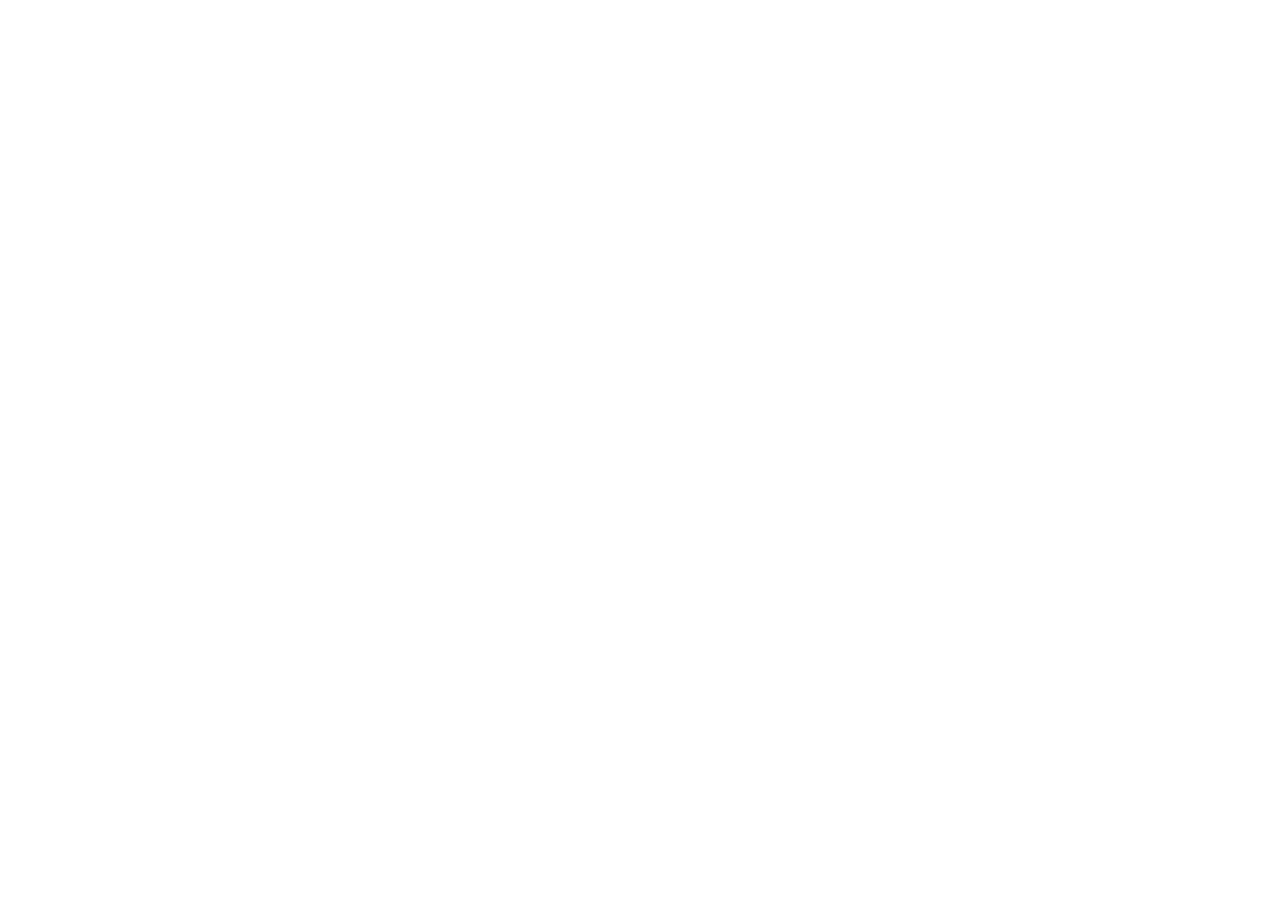
==== my-first-webpage.html @ 54892a68 "add initial page structure" ====
<!DOCTYPE html>
<html lang="en">
<head>
    <meta charset="UTF-8">
    <meta name="viewport" content="width=device-width, initial-scale=1.0">
    <title>My first webpage</title>
</head>
<body>
    
</body>
</html>
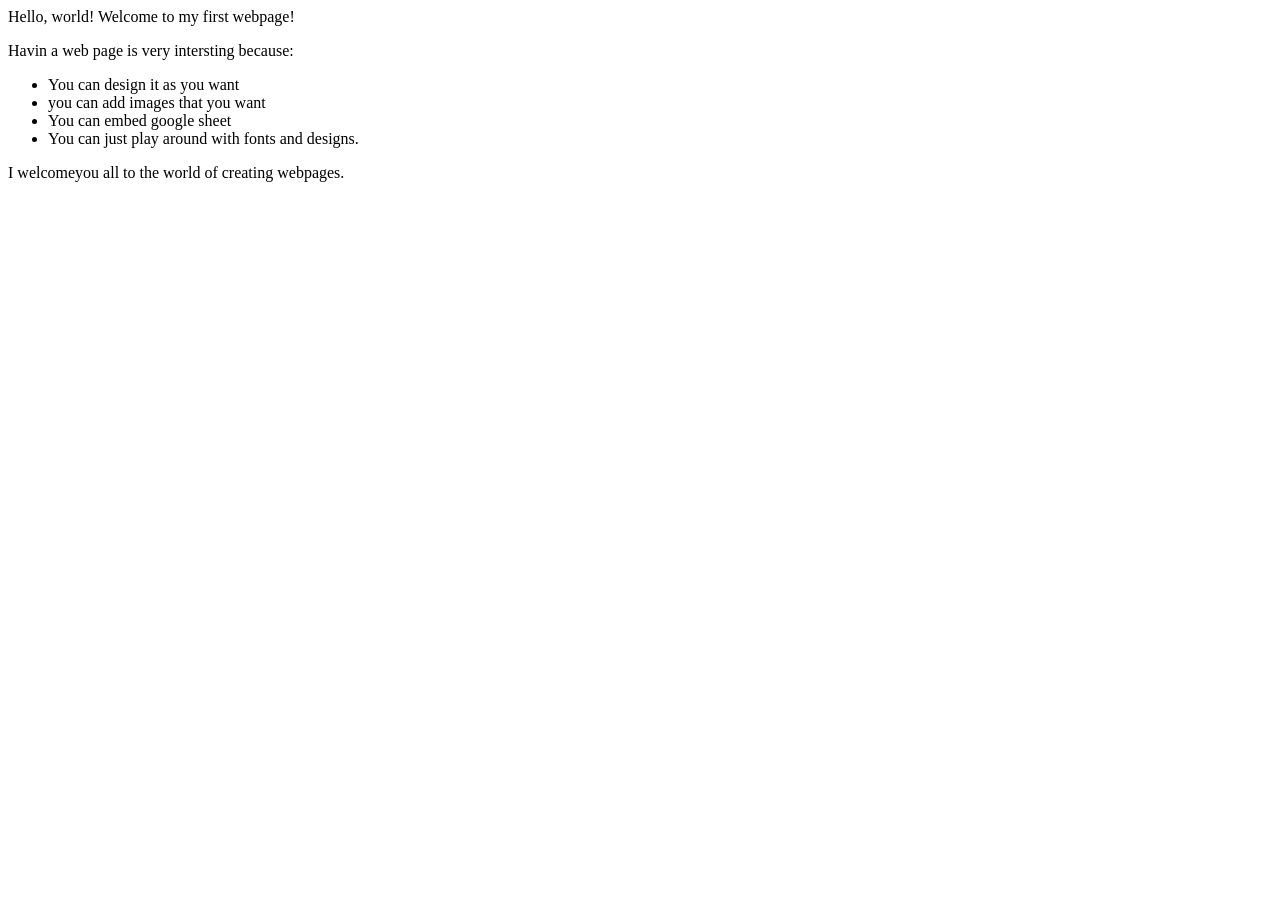
==== commit 0cf92c1f: "add changes" ====
--- a/my-first-webpage.html
+++ b/my-first-webpage.html
@@ -3,9 +3,20 @@
 <head>
     <meta charset="UTF-8">
     <meta name="viewport" content="width=device-width, initial-scale=1.0">
-    <title>My first webpage</title>
+    <title>My first webpage!</title>
 </head>
 <body>
+     Hello, world! 
+     Welcome to my first webpage!
+    <p>Havin a web page is very intersting because:
+    </p>
+    <ul>
+        <li>You can design it as you want</li>
+        <li>you can add images that you want</li>
+        <li>You can embed google sheet</li>
+        <li>You can just play around with fonts and designs.</li>
+    </ul>
+    <p>I welcomeyou all to the world of creating webpages.</p>
     
 </body>
 </html>
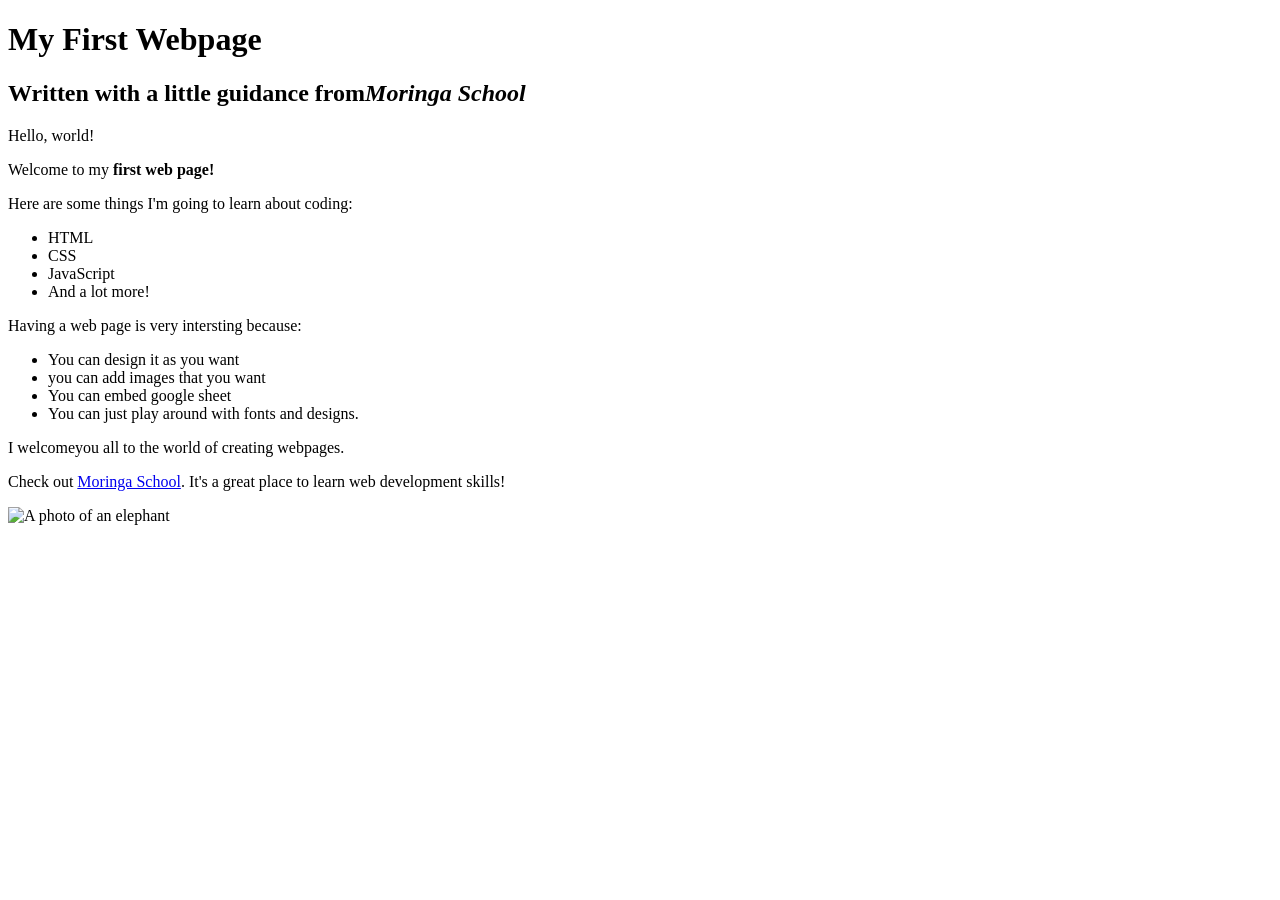
==== commit 92900cf1: "changes" ====
--- a/my-first-webpage.html
+++ b/my-first-webpage.html
@@ -3,12 +3,21 @@
 <head>
     <meta charset="UTF-8">
     <meta name="viewport" content="width=device-width, initial-scale=1.0">
-    <title>My first webpage!</title>
+    <title>My first webpage! </title>
 </head>
 <body>
-     Hello, world! 
-     Welcome to my first webpage!
-    <p>Havin a web page is very intersting because:
+    <h1>My First Webpage</h1>
+    <h2>Written with a little guidance from<em>Moringa School</em> </h2>
+     <p>Hello, world!</p>
+     <p>Welcome to my <strong> first web page!</strong></p>
+     <p>Here are some things I'm going to learn about coding:</p>
+     <ul>
+       <li>HTML</li>
+       <li>CSS</li>
+       <li>JavaScript</li>
+       <li>And a lot more!</li>
+     </ul>
+    <p>Having a web page is very intersting because:
     </p>
     <ul>
         <li>You can design it as you want</li>
@@ -17,6 +26,8 @@
         <li>You can just play around with fonts and designs.</li>
     </ul>
     <p>I welcomeyou all to the world of creating webpages.</p>
+    <p>Check out <a href="http://moringaschool.com/">Moringa School</a>. It's a great place to learn web development skills!</p>
+    <img src="images/elephant.jpg" alt="A photo of an elephant">
     
 </body>
 </html>
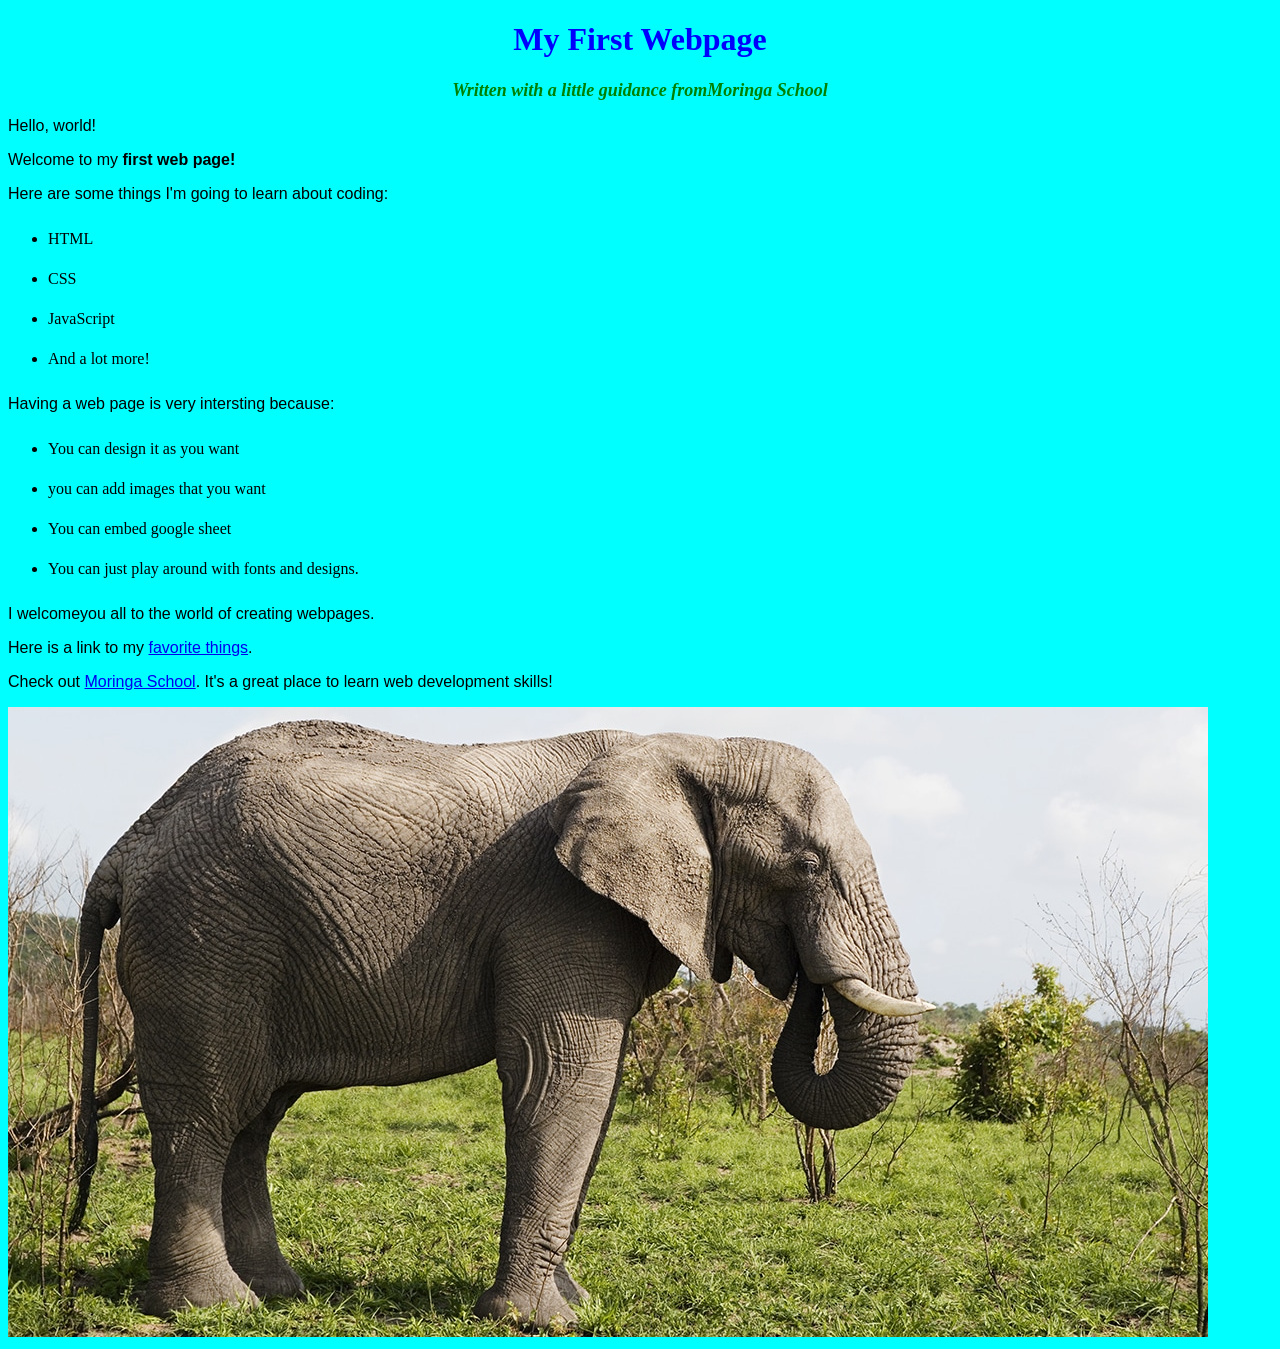
==== commit 712fc2c6: "new and modified files" ====
--- a/my-first-webpage.html
+++ b/my-first-webpage.html
@@ -4,6 +4,7 @@
     <meta charset="UTF-8">
     <meta name="viewport" content="width=device-width, initial-scale=1.0">
     <title>My first webpage! </title>
+    <link href="css/styles.css" rel="stylesheet" type="text/css">
 </head>
 <body>
     <h1>My First Webpage</h1>
@@ -26,8 +27,10 @@
         <li>You can just play around with fonts and designs.</li>
     </ul>
     <p>I welcomeyou all to the world of creating webpages.</p>
-    <p>Check out <a href="http://moringaschool.com/">Moringa School</a>. It's a great place to learn web development skills!</p>
-    <img src="images/elephant.jpg" alt="A photo of an elephant">
+    <p>Here is a link to my <a href="favorite-things.html">favorite things</a>.</p>
+    <p>Check out <a href="http://moringaschool.com/">Moringa School</a>. 
+       It's a great place to learn web development skills!</p>
+    <img src="/pics/elph.jpg" alt="A photo of an elephant">
     
 </body>
 </html>
--- a/css/styles.css
+++ b/css/styles.css
@@ -0,0 +1,20 @@
+h1{
+    color:blue;
+    text-align: center;
+    font-size: 2em;
+}
+h2{
+    color:green;
+    font-style: italic;
+    text-align: center;
+    font-size: large;
+}
+ul{
+    line-height: 40px;
+}
+p{
+    font-family: sans-serif;
+}
+body{
+    background-color: rgb(0, 255, 255);
+}
